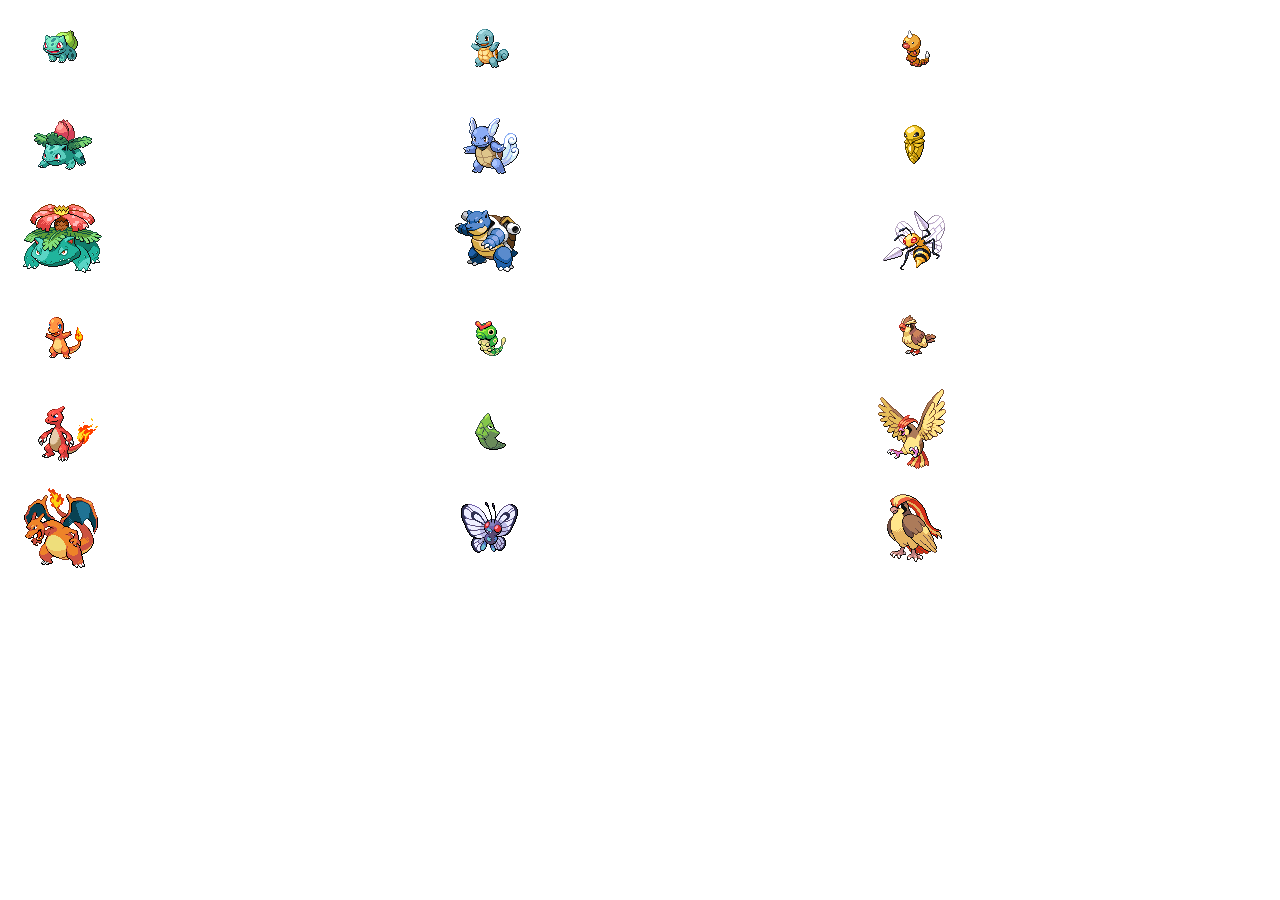
==== index2.html @ d5deecf9 "index2.html for practice with bootsrap" ====
<!DOCTYPE html>
<html>
    <head>
        <title>butts</title>
        <link rel="stylesheet" href="https://maxcdn.bootstrapcdn.com/bootstrap/3.3.5/css/bootstrap.min.css">

    </head>
    <body>
        <div class="container-fluid">
            <div class="row">
                <div class="col-md-4" class="col-sm-12">
                    <img class="img-responsive" src="sprite icons/bulbasaur.png" />
					<img class="img-responsive" src="sprite icons/ivysaur.png" />
					<img class="img-responsive" src="sprite icons/venusaur.png" />
					<img class="img-responsive" src="sprite icons/charmander.png" />
					<img class="img-responsive" src="sprite icons/charmeleon.png" />
					<img class="img-responsive" src="sprite icons/charizard.png" />
                </div>
                <div class="col-md-4" class="col-sm-12">
					<img class="img-responsive" src="sprite icons/squirtle.png" />
					<img class="img-responsive" src="sprite icons/wartortle.png" />
					<img class="img-responsive" src="sprite icons/blastoise.png" />
					<img class="img-responsive" src="sprite icons/caterpie.png" />
					<img class="img-responsive" src="sprite icons/metapod.png" />
					<img class="img-responsive" src="sprite icons/butterfree.png" />
                </div>
                <div class="col-md-4" class="col-sm-12">
					<img class="img-responsive" src="sprite icons/weedle.png" />
					<img class="img-responsive" src="sprite icons/kakuna.png" />
					<img class="img-responsive" src="sprite icons/beedrill.png" />
					<img class="img-responsive" src="sprite icons/pidgey.png" />
					<img class="img-responsive" src="sprite icons/pidgeotto.png" />
					<img class="img-responsive" src="sprite icons/pidgeot.png" />
                </div>
            </div>
        </div>
    
    
    
    
    
    
    
    </body>
</html>
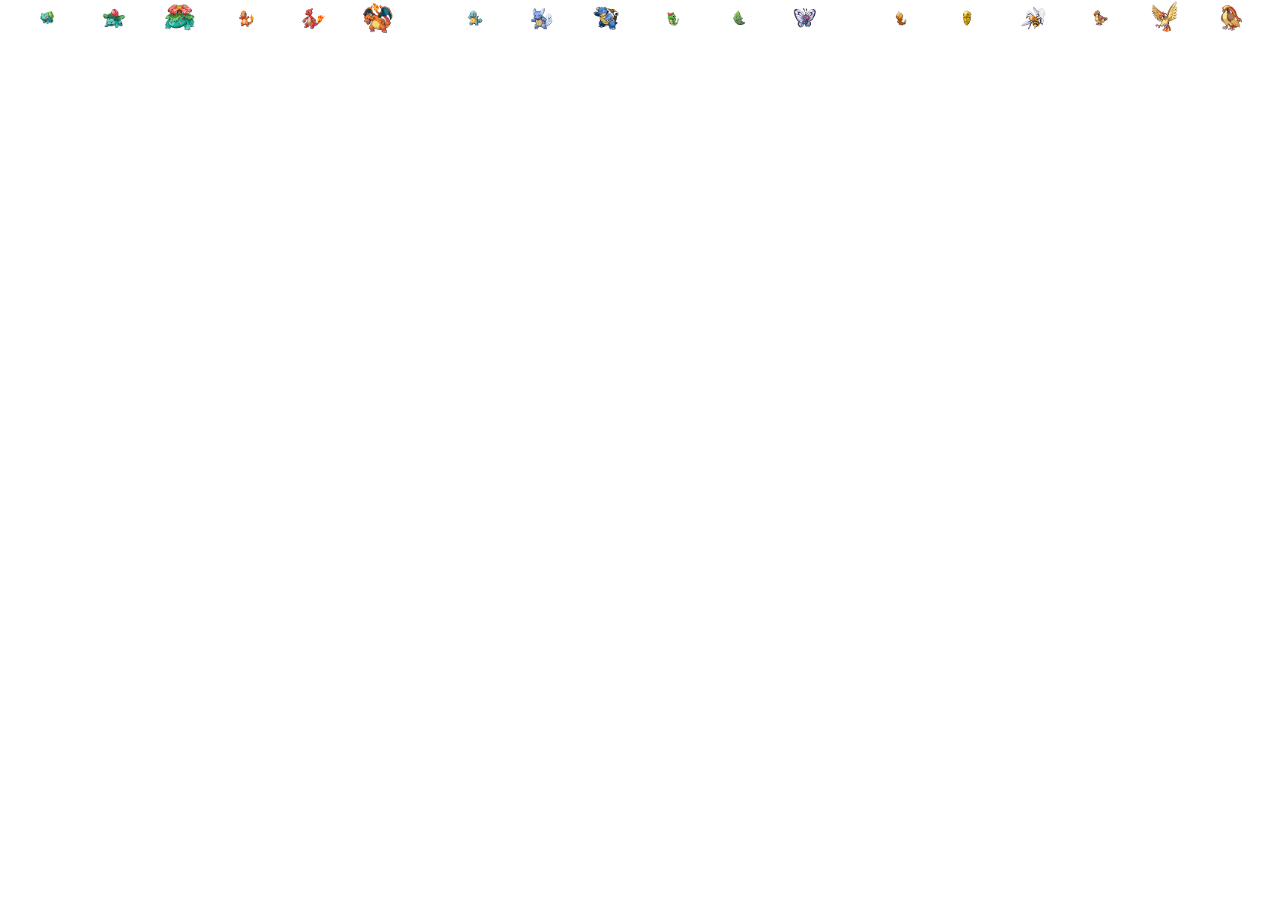
==== commit 300da8e0: "modified index2" ====
--- a/index2.html
+++ b/index2.html
@@ -8,29 +8,29 @@
     <body>
         <div class="container-fluid">
             <div class="row">
-                <div class="col-md-4" class="col-sm-12">
-                    <img class="img-responsive" src="sprite icons/bulbasaur.png" />
-					<img class="img-responsive" src="sprite icons/ivysaur.png" />
-					<img class="img-responsive" src="sprite icons/venusaur.png" />
-					<img class="img-responsive" src="sprite icons/charmander.png" />
-					<img class="img-responsive" src="sprite icons/charmeleon.png" />
-					<img class="img-responsive" src="sprite icons/charizard.png" />
+                <div class="col-md-4 col-sm-12">
+                    <img class="img-responsive col-md-2" src="sprite icons/bulbasaur.png" />
+					<img class="img-responsive col-md-2" src="sprite icons/ivysaur.png" />
+					<img class="img-responsive col-md-2" src="sprite icons/venusaur.png" />
+					<img class="img-responsive col-md-2" src="sprite icons/charmander.png" />
+					<img class="img-responsive col-md-2" src="sprite icons/charmeleon.png" />
+					<img class="img-responsive col-md-2" src="sprite icons/charizard.png" />
                 </div>
-                <div class="col-md-4" class="col-sm-12">
-					<img class="img-responsive" src="sprite icons/squirtle.png" />
-					<img class="img-responsive" src="sprite icons/wartortle.png" />
-					<img class="img-responsive" src="sprite icons/blastoise.png" />
-					<img class="img-responsive" src="sprite icons/caterpie.png" />
-					<img class="img-responsive" src="sprite icons/metapod.png" />
-					<img class="img-responsive" src="sprite icons/butterfree.png" />
+                <div class="col-md-4 col-sm-12">
+					<img class="img-responsive col-md-2" src="sprite icons/squirtle.png" />
+					<img class="img-responsive col-md-2" src="sprite icons/wartortle.png" />
+					<img class="img-responsive col-md-2" src="sprite icons/blastoise.png" />
+					<img class="img-responsive col-md-2" src="sprite icons/caterpie.png" />
+					<img class="img-responsive col-md-2" src="sprite icons/metapod.png" />
+					<img class="img-responsive col-md-2" src="sprite icons/butterfree.png" />
                 </div>
-                <div class="col-md-4" class="col-sm-12">
-					<img class="img-responsive" src="sprite icons/weedle.png" />
-					<img class="img-responsive" src="sprite icons/kakuna.png" />
-					<img class="img-responsive" src="sprite icons/beedrill.png" />
-					<img class="img-responsive" src="sprite icons/pidgey.png" />
-					<img class="img-responsive" src="sprite icons/pidgeotto.png" />
-					<img class="img-responsive" src="sprite icons/pidgeot.png" />
+                <div class="col-md-4 col-sm-12">
+					<img class="img-responsive col-md-2" src="sprite icons/weedle.png" />
+					<img class="img-responsive col-md-2" src="sprite icons/kakuna.png" />
+					<img class="img-responsive col-md-2" src="sprite icons/beedrill.png" />
+					<img class="img-responsive col-md-2" src="sprite icons/pidgey.png" />
+					<img class="img-responsive col-md-2" src="sprite icons/pidgeotto.png" />
+					<img class="img-responsive col-md-2" src="sprite icons/pidgeot.png" />
                 </div>
             </div>
         </div>
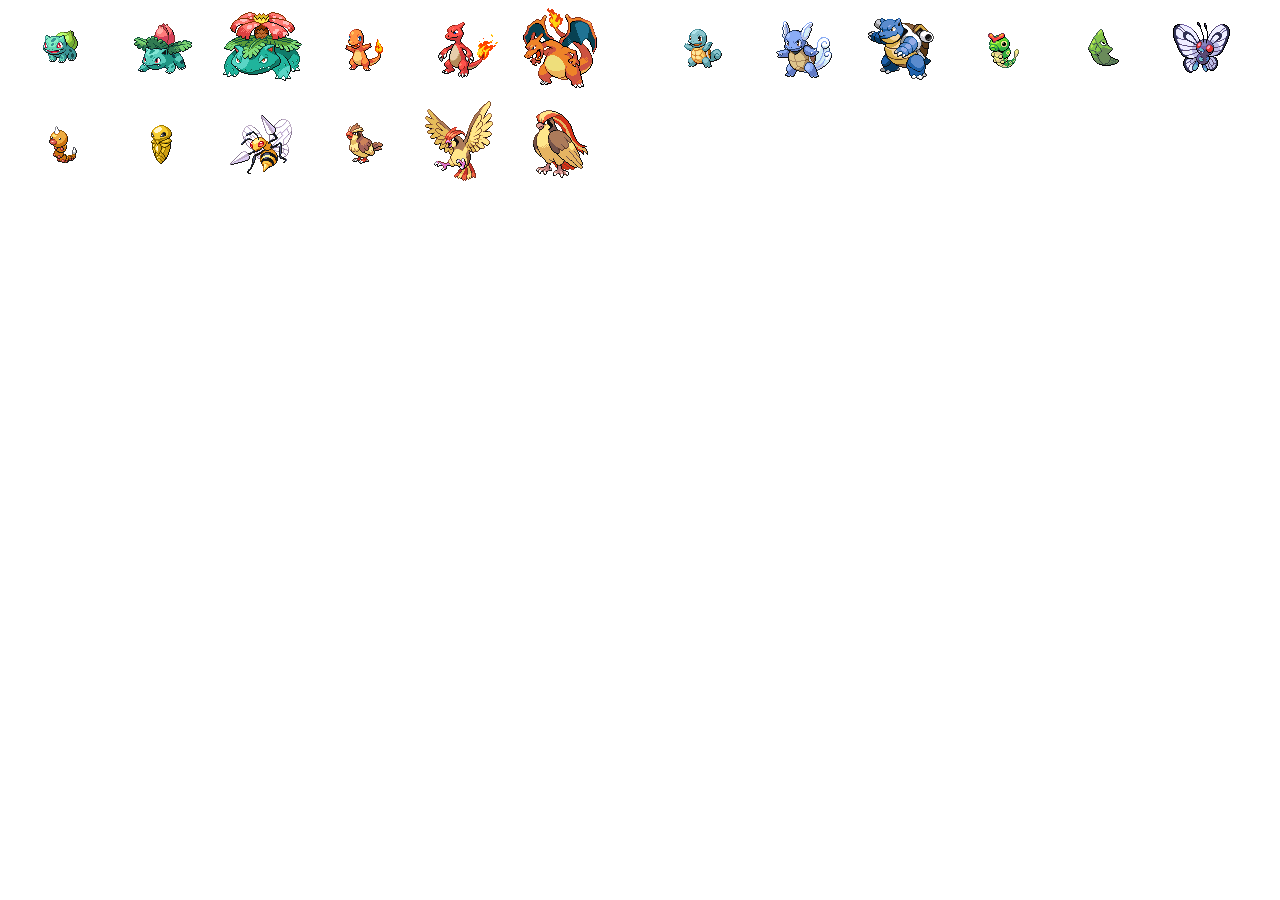
==== commit 190de282: "playing with bootstrap" ====
--- a/index2.html
+++ b/index2.html
@@ -8,29 +8,29 @@
     <body>
         <div class="container-fluid">
             <div class="row">
-                <div class="col-md-4 col-sm-12">
-                    <img class="img-responsive col-md-2" src="sprite icons/bulbasaur.png" />
-					<img class="img-responsive col-md-2" src="sprite icons/ivysaur.png" />
-					<img class="img-responsive col-md-2" src="sprite icons/venusaur.png" />
-					<img class="img-responsive col-md-2" src="sprite icons/charmander.png" />
-					<img class="img-responsive col-md-2" src="sprite icons/charmeleon.png" />
-					<img class="img-responsive col-md-2" src="sprite icons/charizard.png" />
+                <div class="col-md-6 col-sm-12">
+                    <img src="sprite icons/bulbasaur.png" />
+					<img src="sprite icons/ivysaur.png" />
+					<img src="sprite icons/venusaur.png" />
+					<img src="sprite icons/charmander.png" />
+					<img src="sprite icons/charmeleon.png" />
+					<img src="sprite icons/charizard.png" />
                 </div>
-                <div class="col-md-4 col-sm-12">
-					<img class="img-responsive col-md-2" src="sprite icons/squirtle.png" />
-					<img class="img-responsive col-md-2" src="sprite icons/wartortle.png" />
-					<img class="img-responsive col-md-2" src="sprite icons/blastoise.png" />
-					<img class="img-responsive col-md-2" src="sprite icons/caterpie.png" />
-					<img class="img-responsive col-md-2" src="sprite icons/metapod.png" />
-					<img class="img-responsive col-md-2" src="sprite icons/butterfree.png" />
+                <div class="col-md-6 col-sm-12">
+					<img src="sprite icons/squirtle.png" />
+					<img src="sprite icons/wartortle.png" />
+					<img src="sprite icons/blastoise.png" />
+					<img src="sprite icons/caterpie.png" />
+					<img src="sprite icons/metapod.png" />
+					<img src="sprite icons/butterfree.png" />
                 </div>
-                <div class="col-md-4 col-sm-12">
-					<img class="img-responsive col-md-2" src="sprite icons/weedle.png" />
-					<img class="img-responsive col-md-2" src="sprite icons/kakuna.png" />
-					<img class="img-responsive col-md-2" src="sprite icons/beedrill.png" />
-					<img class="img-responsive col-md-2" src="sprite icons/pidgey.png" />
-					<img class="img-responsive col-md-2" src="sprite icons/pidgeotto.png" />
-					<img class="img-responsive col-md-2" src="sprite icons/pidgeot.png" />
+                <div class="col-md-6 col-sm-12">
+					<img src="sprite icons/weedle.png" />
+					<img src="sprite icons/kakuna.png" />
+					<img src="sprite icons/beedrill.png" />
+					<img src="sprite icons/pidgey.png" />
+					<img src="sprite icons/pidgeotto.png" />
+					<img src="sprite icons/pidgeot.png" />
                 </div>
             </div>
         </div>
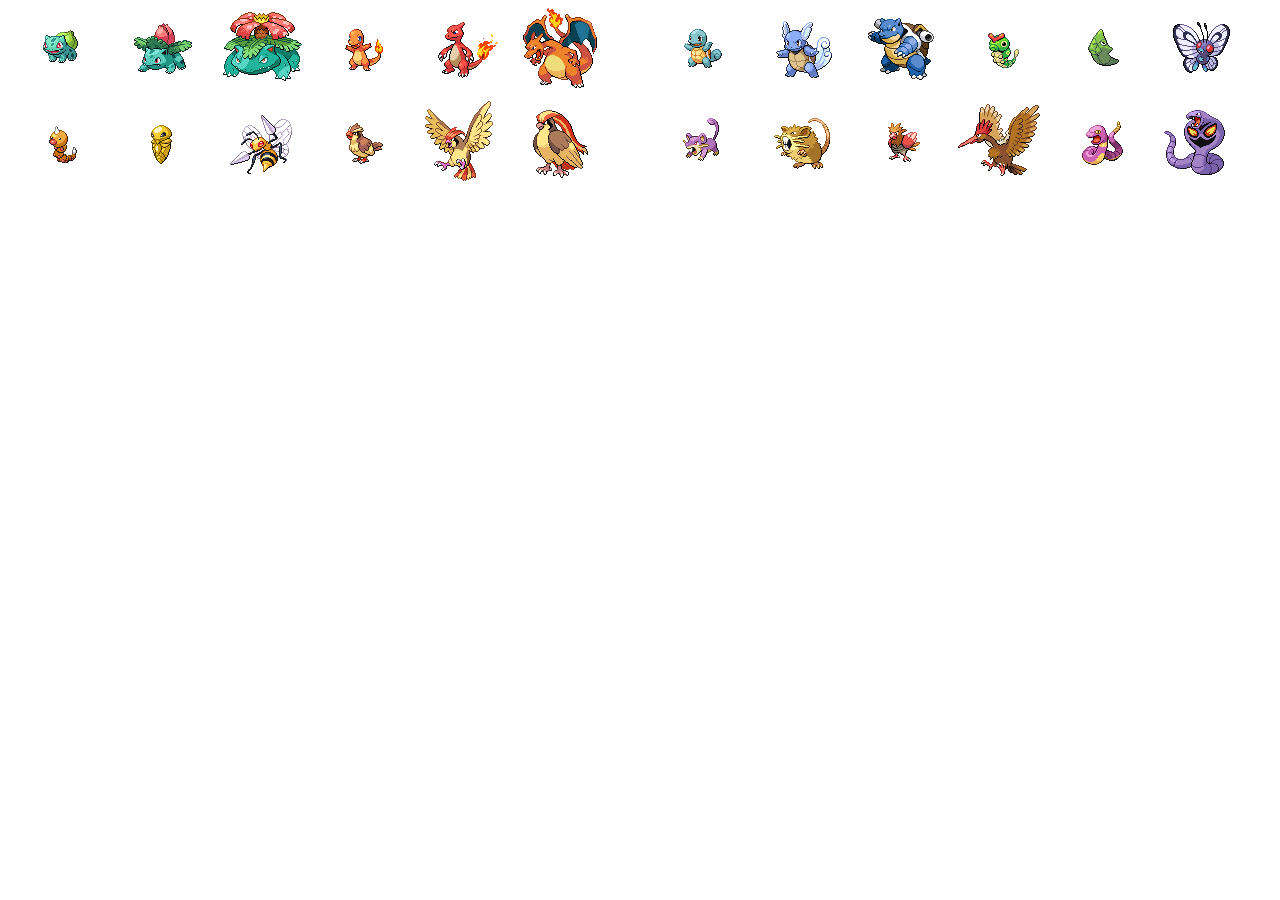
==== commit d24b8bbe: "playing with bootstrap" ====
--- a/index2.html
+++ b/index2.html
@@ -24,6 +24,8 @@
 					<img src="sprite icons/metapod.png" />
 					<img src="sprite icons/butterfree.png" />
                 </div>
+            </div>
+            <div class="row">
                 <div class="col-md-6 col-sm-12">
 					<img src="sprite icons/weedle.png" />
 					<img src="sprite icons/kakuna.png" />
@@ -31,6 +33,14 @@
 					<img src="sprite icons/pidgey.png" />
 					<img src="sprite icons/pidgeotto.png" />
 					<img src="sprite icons/pidgeot.png" />
+                </div>
+                <div class="col-md-6 col-sm-12">
+					<img src="sprite icons/rattata.png" />
+					<img src="sprite icons/raticate.png" />
+					<img src="sprite icons/spearow.png" />
+					<img src="sprite icons/fearow.png" />
+					<img src="sprite icons/ekans.png" />
+					<img src="sprite icons/arbok.png" />
                 </div>
             </div>
         </div>
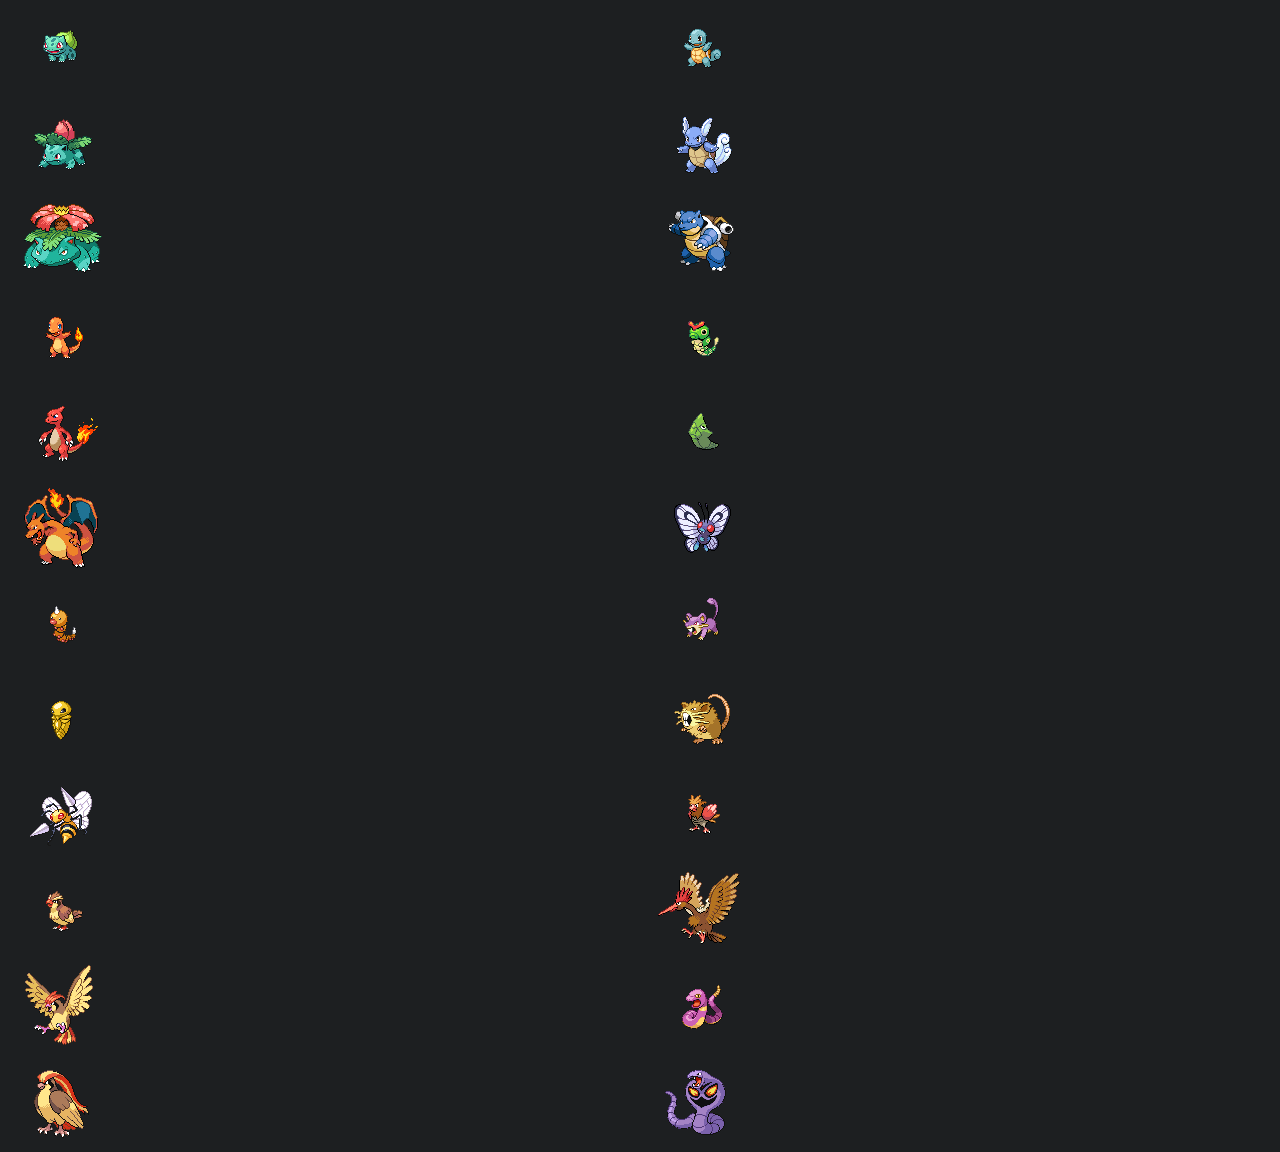
==== commit 69f0b66e: "update bootstrap pracitce and stuff" ====
--- a/index2.html
+++ b/index2.html
@@ -1,46 +1,48 @@
 <!DOCTYPE html>
-<html>
+<html lang="en">
     <head>
         <title>butts</title>
+        <meta name="viewport" content="width=device-width, initial-scale=1, maximum-scale=1, user-scalable=no">
         <link rel="stylesheet" href="https://maxcdn.bootstrapcdn.com/bootstrap/3.3.5/css/bootstrap.min.css">
+        <link type="text/css" rel="stylesheet" href="stylesheet.css" />
 
     </head>
     <body>
         <div class="container-fluid">
             <div class="row">
                 <div class="col-md-6 col-sm-12">
-                    <img src="sprite icons/bulbasaur.png" />
-					<img src="sprite icons/ivysaur.png" />
-					<img src="sprite icons/venusaur.png" />
-					<img src="sprite icons/charmander.png" />
-					<img src="sprite icons/charmeleon.png" />
-					<img src="sprite icons/charizard.png" />
+                    <img class="img-responsive" src="sprite icons/bulbasaur.png" />
+					<img class="img-responsive" src="sprite icons/ivysaur.png" />
+					<img class="img-responsive" src="sprite icons/venusaur.png" />
+					<img class="img-responsive" src="sprite icons/charmander.png" />
+					<img class="img-responsive" src="sprite icons/charmeleon.png" />
+					<img class="img-responsive" src="sprite icons/charizard.png" />
                 </div>
                 <div class="col-md-6 col-sm-12">
-					<img src="sprite icons/squirtle.png" />
-					<img src="sprite icons/wartortle.png" />
-					<img src="sprite icons/blastoise.png" />
-					<img src="sprite icons/caterpie.png" />
-					<img src="sprite icons/metapod.png" />
-					<img src="sprite icons/butterfree.png" />
+					<img class="img-responsive" src="sprite icons/squirtle.png" />
+					<img class="img-responsive" src="sprite icons/wartortle.png" />
+					<img class="img-responsive" src="sprite icons/blastoise.png" />
+					<img class="img-responsive" src="sprite icons/caterpie.png" />
+					<img class="img-responsive" src="sprite icons/metapod.png" />
+					<img class="img-responsive" src="sprite icons/butterfree.png" />
                 </div>
             </div>
             <div class="row">
                 <div class="col-md-6 col-sm-12">
-					<img src="sprite icons/weedle.png" />
-					<img src="sprite icons/kakuna.png" />
-					<img src="sprite icons/beedrill.png" />
-					<img src="sprite icons/pidgey.png" />
-					<img src="sprite icons/pidgeotto.png" />
-					<img src="sprite icons/pidgeot.png" />
+					<img class="img-responsive" src="sprite icons/weedle.png" />
+					<img class="img-responsive" src="sprite icons/kakuna.png" />
+					<img class="img-responsive" src="sprite icons/beedrill.png" />
+					<img class="img-responsive" src="sprite icons/pidgey.png" />
+					<img class="img-responsive" src="sprite icons/pidgeotto.png" />
+					<img class="img-responsive" src="sprite icons/pidgeot.png" />
                 </div>
                 <div class="col-md-6 col-sm-12">
-					<img src="sprite icons/rattata.png" />
-					<img src="sprite icons/raticate.png" />
-					<img src="sprite icons/spearow.png" />
-					<img src="sprite icons/fearow.png" />
-					<img src="sprite icons/ekans.png" />
-					<img src="sprite icons/arbok.png" />
+					<img class="img-responsive" src="sprite icons/rattata.png" />
+					<img class="img-responsive" src="sprite icons/raticate.png" />
+					<img class="img-responsive" src="sprite icons/spearow.png" />
+					<img class="img-responsive" src="sprite icons/fearow.png" />
+					<img class="img-responsive" src="sprite icons/ekans.png" />
+					<img class="img-responsive" src="sprite icons/arbok.png" />
                 </div>
             </div>
         </div>
--- a/stylesheet.css
+++ b/stylesheet.css
@@ -0,0 +1,46 @@
+body {
+    background-color: #1d1f21;
+}
+
+th {
+	font-family: Helvetica, sans-serif;
+	font-weight: bold;
+	font-size: 72px;
+	color: #eeeeee
+}
+
+.nav {
+	height: 100px;
+	border-radius: 10px;
+	margin: 0px;
+	padding: 0px;
+	border: none;
+}
+
+.nav img {
+	margin: 0px;
+	padding: 12px 0px 0px 10px;
+	border: none;
+}
+
+.nav h6 {
+    font-family: 'Quicksand', sans-serif;
+    color: #efefef;
+    font-size: 72px;
+    font-weight: 400;
+    display: inline;
+}
+
+.nav p {
+	color:	white;
+	font-family: 'Quicksand', sans-serif;
+	float: right;
+}
+
+table {
+    margin: auto;
+}
+
+img {
+    display: inline;
+}